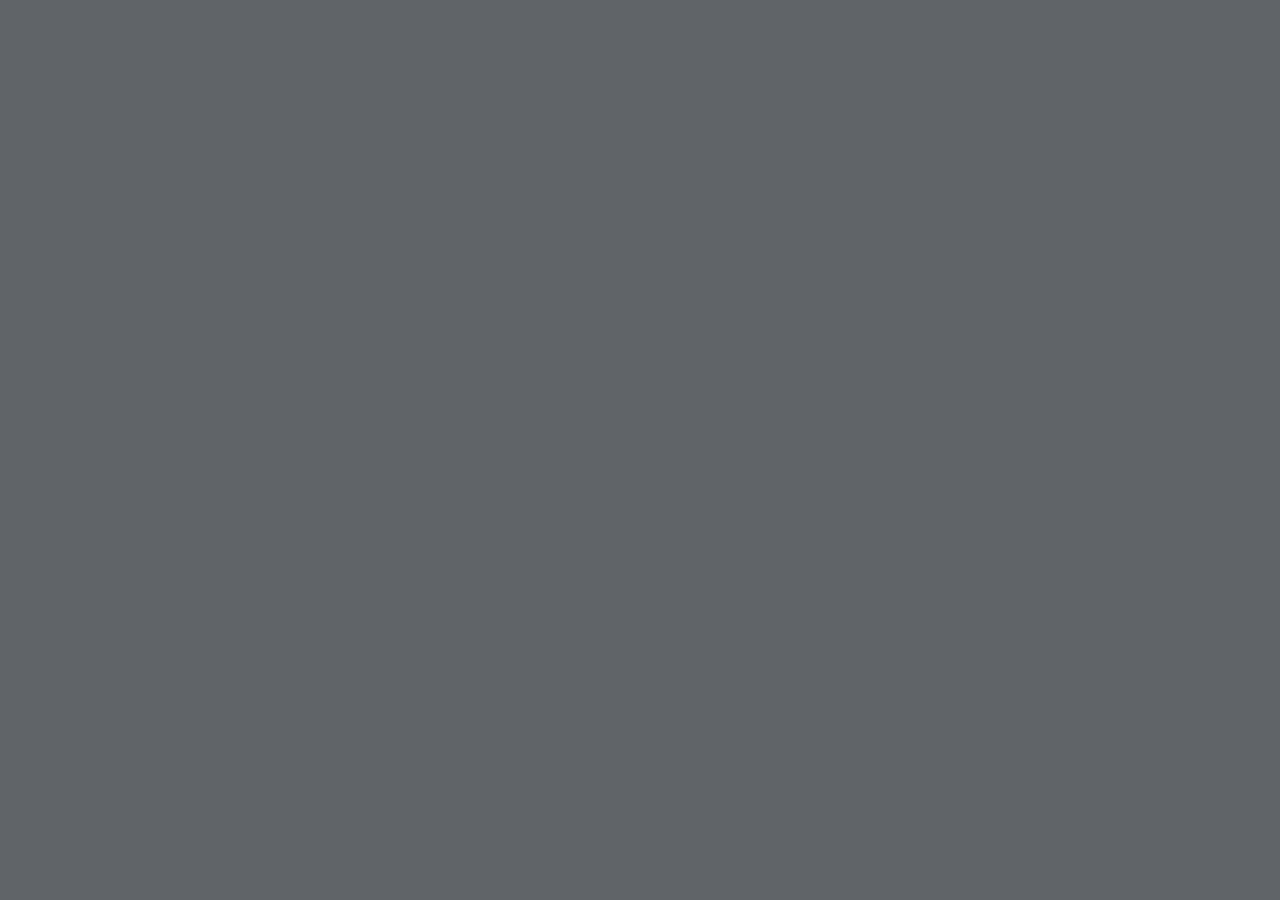
==== index.html @ 1631568a "Update index.html" ====
<!DOCTYPE html>
<html>
<head>
  <meta name="viewport" content="width=device-width, initial-scale=1.0">
  <title>FiveStar App</title>

  <link rel="manifest" href="manifest.json">
  <link rel="stylesheet" href="shared/global.css">
  <link rel="stylesheet" href="shared/loader.css">
</head>

<body>

<div id="app"></div>

<script type="module" src="app.js"></script>

</body>
</html>
---- shared/global.css ----
:root {
    --bg-gray: #606468; /* Abu-abu seperti di foto */
    --teal: #76c1bb;    /* Hijau teal seperti di foto */
}

* { box-sizing: border-box; margin: 0; padding: 0; font-family: Arial, sans-serif; }

html, body {
    width: 100vw;
    height: 100vh;
    background-color: var(--bg-gray);
    display: flex;
    justify-content: center;
    align-items: center;
    overflow: hidden; /* Scroll Lock */
}
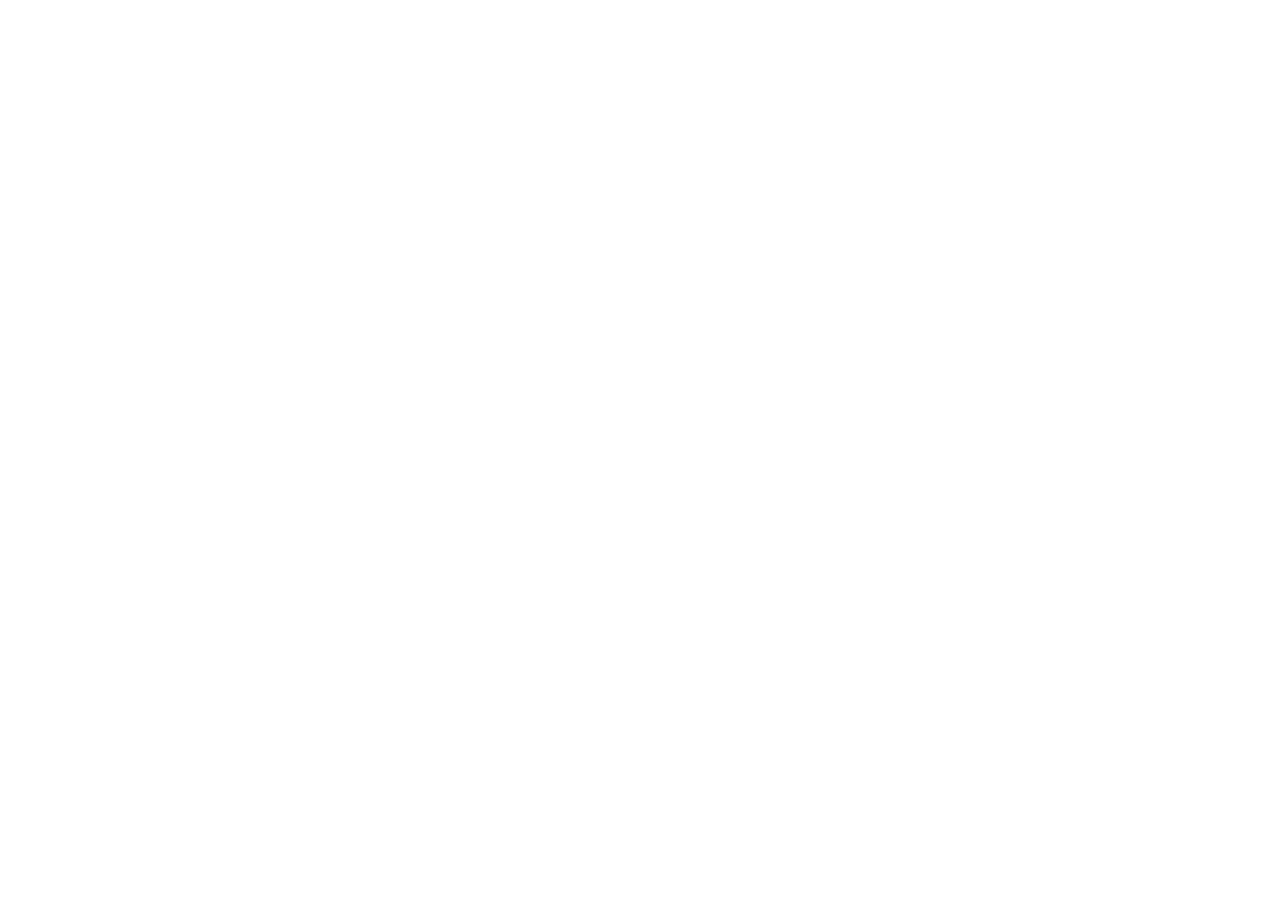
==== commit da8d3235: "Add files via upload" ====
--- a/index.html
+++ b/index.html
@@ -1,19 +1,74 @@
 <!DOCTYPE html>
-<html>
+<html lang="id">
 <head>
-  <meta name="viewport" content="width=device-width, initial-scale=1.0">
-  <title>FiveStar App</title>
+    <meta charset="UTF-8">
+    <meta name="viewport" content="width=device-width, initial-scale=1.0, maximum-scale=1.0, user-scalable=no">
+    <title>FIVE STAR 2 - Gateway</title>
+    
+    <link rel="stylesheet" href="css/main.css">
+    <link rel="stylesheet" href="https://cdnjs.cloudflare.com/ajax/libs/font-awesome/6.4.0/css/all.min.css">
+    
+    <script>
+        (function() {
+            function applyTheme() {
+                const savedTheme = localStorage.getItem('app-theme');
+                const systemDark = window.matchMedia('(prefers-color-scheme: dark)').matches;
+                const isDark = savedTheme === 'dark' || (!savedTheme && systemDark);
+                document.documentElement.classList.toggle('dark-theme', isDark);
+                if (document.body) { document.body.classList.toggle('dark-theme', isDark); }
+            }
+            applyTheme();
+            window.addEventListener('DOMContentLoaded', applyTheme);
+            window.matchMedia('(prefers-color-scheme: dark)').addEventListener('change', () => {
+                if (!localStorage.getItem('app-theme')) applyTheme();
+            });
+        })();
+    </script>
+    
+    <style>
+        .loader-container {
+            position: fixed; top: 0; left: 0; width: 100%; height: 100%;
+            background: var(--bg-color); display: flex; justify-content: center; align-items: center; z-index: 30000;
+        }
+        .ios-spinner {
+            width: 35px; height: 35px; border: 3px solid rgba(142, 142, 147, 0.2);
+            border-top-color: #007AFF; border-radius: 50%; animation: spin 0.8s linear infinite;
+        }
+        @keyframes spin { to { transform: rotate(360deg); } }
+    </style>
+</head>
+<body>
+    <div id="splashScreen" class="loader-container"><div class="ios-spinner"></div></div>
+    <div id="app-root"></div>
 
-  <link rel="manifest" href="manifest.json">
-  <link rel="stylesheet" href="shared/global.css">
-  <link rel="stylesheet" href="shared/loader.css">
-</head>
+    <script src="https://www.gstatic.com/firebasejs/10.11.0/firebase-app-compat.js"></script>
+    <script src="https://www.gstatic.com/firebasejs/10.11.0/firebase-database-compat.js"></script>
+    <script src="https://www.gstatic.com/firebasejs/10.11.0/firebase-auth-compat.js"></script>
 
-<body>
+    <script src="js/core/firebase.js"></script>
+    <script src="js/core/main.js"></script>
+    <script src="js/auth/login.js"></script>
+    <script src="js/auth/register.js"></script>
 
-<div id="app"></div>
-
-<script type="module" src="app.js"></script>
-
+    <script>
+        document.addEventListener('DOMContentLoaded', () => {
+            const sessionActive = localStorage.getItem('isLoggedIn');
+            setTimeout(() => {
+                if (sessionActive === 'true') {
+                    window.location.href = 'dashboard.html';
+                } else {
+                    const loader = document.getElementById('splashScreen');
+                    if (loader) {
+                        loader.style.opacity = '0';
+                        loader.style.transition = 'opacity 0.4s ease';
+                        setTimeout(() => {
+                            loader.style.display = 'none';
+                            if (typeof inisialisasiLogin === 'function') { inisialisasiLogin(); }
+                        }, 400);
+                    } else { if (typeof inisialisasiLogin === 'function') { inisialisasiLogin(); } }
+                }
+            }, 800);
+        });
+    </script>
 </body>
 </html>
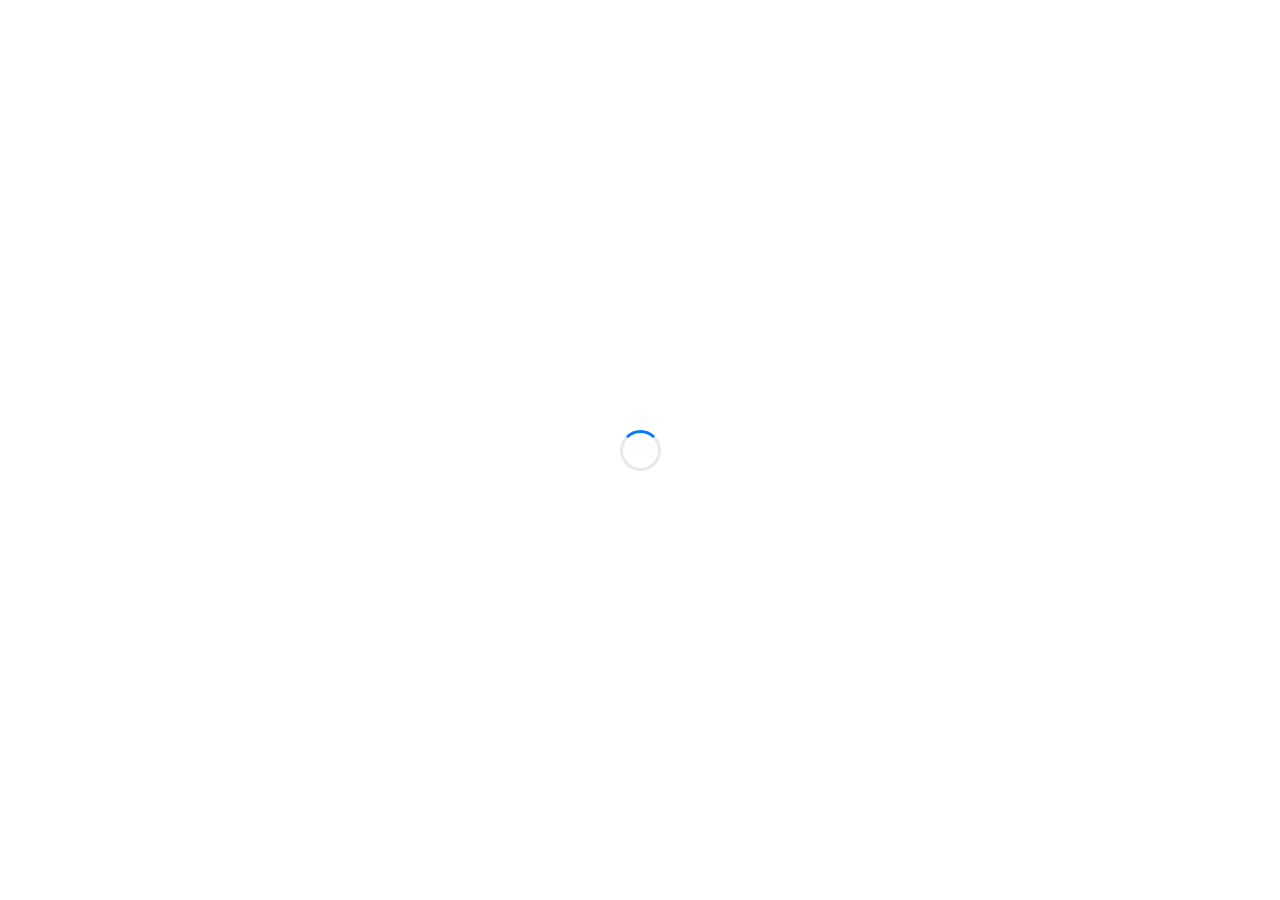
==== commit bbc8d155: "Add files via upload" ====
--- a/index.html
+++ b/index.html
@@ -5,6 +5,15 @@
     <meta name="viewport" content="width=device-width, initial-scale=1.0, maximum-scale=1.0, user-scalable=no">
     <title>FIVE STAR 2 - Gateway</title>
     
+    <meta name="theme-color" content="#007AFF">
+    <meta name="apple-mobile-web-app-capable" content="yes">
+    <meta name="apple-mobile-web-app-status-bar-style" content="black-translucent">
+    <meta name="apple-mobile-web-app-title" content="FIVE STAR 2">
+    
+    <link rel="manifest" href="manifest.json">
+    <link rel="apple-touch-icon" href="assets/icon-192.png">
+    <link rel="icon" type="image/png" sizes="192x192" href="assets/icon-192.png">
+
     <link rel="stylesheet" href="css/main.css">
     <link rel="stylesheet" href="https://cdnjs.cloudflare.com/ajax/libs/font-awesome/6.4.0/css/all.min.css">
     
@@ -42,33 +51,14 @@
     <div id="app-root"></div>
 
     <script src="https://www.gstatic.com/firebasejs/10.11.0/firebase-app-compat.js"></script>
+    <script src="https://www.gstatic.com/firebasejs/10.11.0/firebase-auth-compat.js"></script>
     <script src="https://www.gstatic.com/firebasejs/10.11.0/firebase-database-compat.js"></script>
-    <script src="https://www.gstatic.com/firebasejs/10.11.0/firebase-auth-compat.js"></script>
+    <script src="https://www.gstatic.com/firebasejs/10.11.0/firebase-firestore-compat.js"></script>
 
     <script src="js/core/firebase.js"></script>
     <script src="js/core/main.js"></script>
     <script src="js/auth/login.js"></script>
     <script src="js/auth/register.js"></script>
-
-    <script>
-        document.addEventListener('DOMContentLoaded', () => {
-            const sessionActive = localStorage.getItem('isLoggedIn');
-            setTimeout(() => {
-                if (sessionActive === 'true') {
-                    window.location.href = 'dashboard.html';
-                } else {
-                    const loader = document.getElementById('splashScreen');
-                    if (loader) {
-                        loader.style.opacity = '0';
-                        loader.style.transition = 'opacity 0.4s ease';
-                        setTimeout(() => {
-                            loader.style.display = 'none';
-                            if (typeof inisialisasiLogin === 'function') { inisialisasiLogin(); }
-                        }, 400);
-                    } else { if (typeof inisialisasiLogin === 'function') { inisialisasiLogin(); } }
-                }
-            }, 800);
-        });
-    </script>
+    <script src="js/core/app.js"></script>
 </body>
 </html>
--- a/css/main.css
+++ b/css/main.css
@@ -0,0 +1,837 @@
+* {
+    -webkit-tap-highlight-color: transparent;
+    -webkit-touch-callout: none; /* Menghilangkan menu copy-paste saat ditekan lama */
+}
+
+/* CSS Variables untuk Tema Otomatis (Light Mode Default) */
+:root {
+    --bg-color: #FFFFFF;
+    --card-bg: #DADBDD;
+    --text-primary: #000000;
+    --photo-profile: #DADBDD;
+    --border: #3A3B3C;
+    --shadow-color: rgba(0, 0, 0, 0.5);
+}
+
+/* Variables untuk Dark Mode */
+body.dark-theme {
+    --bg-color: #1C1C1C;
+    --card-bg: #3A3B3C;
+    --text-primary: #FFFFFF;
+    --photo-profile: #3A3B3C;
+    --border: #DADBDD;
+    --shadow-color: rgba(0, 0, 0, 0.9);
+}
+
+/* Reset & Base Styles */
+body {
+    background-color: var(--bg-color);
+    color: var(--text-primary);
+    font-family: -apple-system, BlinkMacSystemFont, "Segoe UI", Roboto, Helvetica, Arial, sans-serif;
+    margin: 0;
+    padding: 0;
+    display: flex;
+    justify-content: center;
+    min-height: 100vh;
+    transition: background-color 0.3s ease, color 0.3s ease;
+    
+    /* KUNCI SCROLL & REFRESH */
+    overflow: hidden; 
+    overscroll-behavior-y: none; 
+}
+
+.app-container {
+    width: 100%;
+    max-width: 428px;
+    padding: 24px;
+    box-sizing: border-box;
+}
+
+/* Header Layout */
+header {
+    display: flex;
+    align-items: center;
+    justify-content: space-between;
+    padding: 20px 15px;
+}
+
+.profile-info {
+    display: flex;
+    align-items: center; /* Memastikan foto dan teks sejajar horizontal */
+    gap: 12px; /* Jarak antara foto dan teks */
+}
+
+/* --- CSS BARU UNTUK FOTO PROFIL & SHADOW --- */
+
+/* 1. Pembungkus Foto (Untuk Border & Shadow) */
+.profile-pic-wrapper {
+    width: 70px;
+    height: 70px;
+    border-radius: 50%;
+    display: flex;
+    align-items: center;
+    justify-content: center;
+    overflow: hidden; /* Menjaga shadow tetap di dalam lingkaran */
+    
+    /* Border dan Warna Latar */
+    border: 3px solid var(--border); 
+    background-color: var(--photo-profile); 
+    padding: 2px;
+    
+    /* Efek Inner Shadow */
+    box-shadow: inset 0 4px 8px rgba(0, 0, 0, 0.4);
+    
+    cursor: pointer; 
+    transition: transform 0.2s ease, opacity 0.2s ease; 
+    -webkit-tap-highlight-color: transparent; 
+}
+
+/* Animasi saat ditekan */
+.profile-pic-wrapper:active {
+    transform: scale(0.90);
+    opacity: 0.8; 
+}
+
+/* 2. Gambar Aslinya */
+.profile-pic {
+    width: 100%;
+    height: 100%;
+    border-radius: 50%;
+    object-fit: cover;
+    /* Efek shadow tambahan langsung di fotonya agar lebih menyatu */
+    filter: drop-shadow(0px 2px 4px rgba(0,0,0,0.3)); 
+}
+
+/* 3. Ukuran Khusus saat Popup Profil Dibuka */
+.profile-pic-wrapper.popup-size {
+    width: 100px;
+    height: 100px;
+}
+
+/* --- Hapus CSS .profile-img-container img yang lama di baris 204 --- */
+/* Ganti menjadi ini agar posisinya tetap rapi: */
+.profile-img-container {
+    margin-top: -40px;
+    margin-bottom: 12px;
+    position: relative;
+    display: inline-block;
+}
+
+.user-text-wrapper {
+    display: flex;
+    flex-direction: column; /* Nama di atas, username di bawah */
+    justify-content: center;
+}
+
+.user-name {
+    font-size: 18px;
+    font-weight: 700;
+    margin: 0;
+    line-height: 1.2;
+}
+
+.user-handle {
+    font-size: 13px;
+    color: #8E8E93; /* Warna abu-abu khas iOS */
+    font-weight: 400;
+    margin-top: 2px;
+}
+
+/* Hapus atau sembunyikan gaya lama yang tidak terpakai */
+.theme-toggle-btn {
+    display: none;
+}
+
+.theme-toggle-btn:active {
+    background-color: var(--shadow-color);
+}
+
+/* Grid Layout untuk Menu */
+.grid-menu {
+    display: grid;
+    grid-template-columns: repeat(2, 1fr);
+    gap: 16px;
+}
+
+/* Styling Card Menu */
+.menu-card {
+    background-color: var(--card-bg);
+    border-radius: 20px;
+    padding: 30px 16px;
+    display: flex;
+    flex-direction: column;
+    align-items: center;
+    justify-content: center;
+    box-shadow: 0 5px 12px var(--shadow-color);
+    text-decoration: none;
+    color: var(--text-primary);
+    transition: transform 0.2s ease, background-color 0.3s ease;
+    -webkit-tap-highlight-color: transparent;
+}
+
+.menu-card:active {
+    transform: scale(0.95);
+}
+
+/* Styling Ikon */
+.icon {
+    font-size: 42px;
+    margin-bottom: 14px;
+}
+
+/* Warna Ikon khas iOS */
+.icon-kerja   { color: #007AFF; }
+.icon-absensi { color: #FF3B30; }
+.icon-kasbon  { color: #34C759; }
+.icon-rincian { color: #FF9500; }
+.icon-gaji    { color: #FFCC00; }
+.icon-edit    { color: #AF52DE; }
+
+/* Judul Menu */
+.menu-title {
+    font-size: 14px;
+    font-weight: 600;
+    text-transform: uppercase;
+    letter-spacing: 0.5px;
+}
+
+/* Overlay dengan efek blur total di belakang */
+.ios-overlay {
+  display: none; /* Sembunyi secara default */
+  position: fixed;
+  top: 0; left: 0; width: 100%; height: 100%;
+  background: rgba(0, 0, 0, 0.3);
+  backdrop-filter: blur(8px);
+  -webkit-backdrop-filter: blur(8px);
+  z-index: 9999;
+  justify-content: center;
+  align-items: center;
+  animation: fadeIn 0.3s ease;
+}
+
+/* Kotak Modal Putih Transparan (Glassmorphism) */
+.ios-modal {
+  width: 280px;
+  background: var(--card-bg);
+  backdrop-filter: blur(20px);
+  -webkit-backdrop-filter: blur(20px);
+  border-radius: 14px;
+  overflow: hidden;
+  text-align: center;
+  box-shadow: 0 10px 30px rgba(0,0,0,0.2);
+  animation: scaleUp 0.3s cubic-bezier(0.4, 0, 0.2, 1.5);
+}
+
+.ios-modal-content { padding: 20px; }
+.ios-modal-content h3 { margin: 0; font-size: 17px; font-weight: 600; }
+.ios-modal-content p { margin: 5px 0 0; font-size: 13px; color: #333; }
+
+/* Tombol Oke ala iOS */
+.ios-modal-footer {
+  border-top: 1px solid rgba(0, 0, 0, 0.1);
+  display: flex;
+}
+
+.ios-modal-footer button {
+  flex: 1;
+  padding: 12px;
+  background: transparent;
+  border: none;
+  color: #007AFF;
+  font-size: 17px;
+  font-weight: 600;
+  cursor: pointer;
+}
+
+.ios-modal-footer button:active { background: rgba(0,0,0,0.05); }
+
+/* =========================================
+   STYLE UNTUK POPUP PROFIL (profil.js)
+   ========================================= */
+.profile-overlay {
+    display: none;
+    position: fixed;
+    top: 0; left: 0; width: 100%; height: 100%;
+    background: rgba(0, 0, 0, 0.4);
+    backdrop-filter: blur(5px);
+    -webkit-backdrop-filter: blur(5px);
+    z-index: 9999;
+    justify-content: center;
+    align-items: center;
+    animation: fadeIn 0.3s ease;
+}
+
+.profile-card {
+    width: 320px;
+    background: var(--card-bg, #FFFFFF);
+    border-radius: 24px;
+    overflow: hidden;
+    box-shadow: 0 10px 40px rgba(0,0,0,0.25);
+    animation: slideUp 0.3s cubic-bezier(0.175, 0.885, 0.32, 1.275);
+    color: var(--text-primary, #000);
+}
+
+.profile-banner {
+    height: 80px;
+    background: linear-gradient(135deg, #007AFF, #5AC8FA);
+}
+
+.modal-profile-info {
+    display: flex;
+    flex-direction: column; 
+    align-items: center;
+    padding: 0 20px 20px;
+    text-align: center;
+}
+
+.modal-profile-info h3 {
+    margin: 0;
+    font-size: 22px;
+    font-weight: 700;
+    letter-spacing: -0.5px;
+}
+
+.modal-profile-info .role {
+    margin: 4px 0 20px;
+    font-size: 14px;
+    color: #8E8E93;
+    font-weight: 500;
+}
+
+.data-grid {
+    display: flex;
+    flex-direction: column;
+    width: 100%;
+    gap: 8px;
+}
+
+.data-item {
+    display: flex;
+    justify-content: space-between;
+    align-items: center;
+    background: var(--bg-color, #F2F2F7);
+    padding: 14px 16px;
+    border-radius: 12px;
+    font-size: 14px;
+}
+
+.data-item span { color: #8E8E93; }
+.data-item p { margin: 0; font-weight: 600; }
+
+.profile-actions {
+    padding: 0 20px 20px;
+    display: flex;
+    flex-direction: column;
+    gap: 12px;
+}
+
+.btn-settings {
+    background: #000000;
+    color: #FFFFFF;
+    border: none;
+    padding: 14px;
+    border-radius: 12px;
+    font-size: 16px;
+    font-weight: 600;
+    cursor: pointer;
+    display: flex;
+    justify-content: center;
+    align-items: center;
+    gap: 8px;
+    -webkit-tap-highlight-color: transparent;
+    transition: transform 0.1s ease;
+}
+
+.btn-settings:active { transform: scale(0.96); }
+
+.btn-close-profile {
+    background: transparent;
+    border: none;
+    color: var(--text-primary, #000);
+    font-size: 16px;
+    font-weight: 600;
+    cursor: pointer;
+    padding: 10px;
+    -webkit-tap-highlight-color: transparent;
+}
+
+body.dark-theme .btn-settings { background: #FFFFFF; color: #000000; }
+body.dark-theme .data-item { background: #2C2C2E; }
+
+
+/* =========================================
+   STYLE UNTUK FORM INPUT (kerja.js & kasbon.js)
+   ========================================= */
+.ios-modal-form {
+    width: 320px;
+    background: var(--card-bg, #ffffff);
+    border-radius: 14px;
+    overflow: hidden;
+    box-shadow: 0 10px 30px rgba(0,0,0,0.2);
+    animation: scaleIn 0.3s cubic-bezier(0.175, 0.885, 0.32, 1.275);
+    color: var(--text-primary, #000);
+}
+
+.ios-modal-header {
+    padding: 20px 20px 10px;
+    text-align: center;
+    font-size: 18px;
+}
+
+.ios-modal-header h3 { margin: 0; font-weight: 600; }
+
+.ios-modal-body {
+    padding: 0 20px 20px;
+    display: flex;
+    flex-direction: column;
+    gap: 15px;
+}
+
+.input-group {
+    display: flex;
+    flex-direction: column;
+    gap: 6px;
+    text-align: left;
+}
+
+.input-group label {
+    font-size: 13px;
+    font-weight: 600;
+    color: #8E8E93;
+    text-transform: uppercase;
+}
+
+.input-group input, 
+.input-group textarea {
+    background: var(--bg-color, #F2F2F7);
+    border: 1px solid rgba(0,0,0,0.05);
+    padding: 12px 14px;
+    border-radius: 10px;
+    font-size: 16px;
+    color: var(--text-primary, #000);
+    outline: none;
+    transition: all 0.2s;
+    font-family: inherit;
+    resize: none;
+}
+
+.input-group input:focus, 
+.input-group textarea:focus {
+    border-color: #007AFF;
+    background: var(--card-bg, #fff);
+}
+
+body.dark-theme .input-group input, 
+body.dark-theme .input-group textarea {
+    border-color: rgba(255,255,255,0.1);
+}
+
+.ios-modal-footer-grid {
+    display: grid;
+    grid-template-columns: 1fr 1fr;
+    border-top: 1px solid var(--shadow-color, rgba(0,0,0,0.1));
+}
+
+.ios-modal-footer-grid button {
+    padding: 15px;
+    border: none;
+    background: transparent;
+    font-size: 16px;
+    font-weight: 600;
+    cursor: pointer;
+    color: var(--text-primary, #000);
+    -webkit-tap-highlight-color: transparent;
+}
+
+.btn-batal { 
+    color: #ff3b30 !important; 
+    border-right: 1px solid var(--shadow-color, rgba(0,0,0,0.1)) !important; 
+}
+.btn-simpan { color: #007AFF !important; }
+
+.ios-modal-footer-grid button:active { background: rgba(0,0,0,0.05); }
+body.dark-theme .ios-modal-footer-grid button:active { background: rgba(255,255,255,0.05); }
+
+
+/* =========================================
+   STYLE UNTUK KALENDER PICKER (NEW PREMIUM VERSION)
+   ========================================= */
+.grid-kalender-container {
+    display: grid;
+    grid-template-columns: repeat(7, 1fr);
+    gap: 6px;
+    padding: 10px;
+    justify-items: center;
+}
+
+.tgl-item-global {
+    width: 38px;
+    height: 44px;
+    display: flex;
+    flex-direction: column;
+    align-items: center;
+    justify-content: center;
+    border-radius: 10px;
+    font-size: 14px;
+    font-weight: 600;
+    cursor: pointer;
+    transition: 0.2s;
+    box-sizing: border-box;
+    background: var(--bg-color);
+    color: var(--text-primary);
+}
+
+.tgl-item-global:hover {
+    background: var(--bg-color);
+}
+
+.tgl-item-global.minggu {
+    color: #FF3B30;
+}
+
+// Tambahkan jika belum ada di bagian injeksi style CSS
+.tgl-item-global.today {
+    border: 2px solid #007AFF !important; /* Warna biru khas iOS */
+    color: #007AFF;
+    font-weight: bold;
+}
+
+.tgl-item-global.selected {
+    background: #007AFF !important;
+    color: white !important;
+    box-shadow: 0 4px 10px rgba(0, 122, 255, 0.4);
+}
+
+.btn-text-batal {
+    background: none;
+    border: none;
+    color: #FF3B30;
+    font-weight: bold;
+    font-size: 14px;
+    cursor: pointer;
+    width: 100%;
+    padding: 10px;
+    text-align: center;
+}
+
+
+/* =========================================
+   STYLE UNTUK IOS CENTER PICKER (Durasi/Kantor)
+   ========================================= */
+.ios-center-popup { width: 280px; background: var(--card-bg); backdrop-filter: blur(25px); -webkit-backdrop-filter: blur(25px); border-radius: 20px; overflow: hidden; box-shadow: 0 15px 40px rgba(0,0,0,0.2); animation: popIn 0.3s cubic-bezier(0.4, 0, 0.2, 1.5); border: 1px solid var(--shadow-color); }
+.ios-popup-header { padding: 20px 15px 10px; font-size: 15px; font-weight: 700; text-align: center; color: var(--text-primary); }
+.ios-popup-body { max-height: 300px; overflow-y: auto; }
+.picker-list-item-center { padding: 15px; text-align: center; font-size: 17px; color: #007AFF; border-top: 1px solid var(--shadow-color); cursor: pointer; }
+.picker-list-item-center:active { background: var(--shadow-color); }
+.ios-popup-footer { border-top: 1px solid var(--shadow-color); }
+.ios-popup-footer button { width: 100%; padding: 15px; background: transparent; border: none; color: #ff3b30; font-size: 16px; font-weight: 600; cursor: pointer; }
+
+ /* =========================================
+   ANIMASI
+   ========================================= */
+ 
+@keyframes fadeIn { from { opacity: 0; } to { opacity: 1; } }
+@keyframes scaleUp { from { transform: scale(1.2); opacity: 0; } to { transform: scale(1); opacity: 1; } }
+
+@keyframes slideUp { 
+    from { transform: translateY(40px); opacity: 0; } 
+    to { transform: translateY(0); opacity: 1; } 
+}
+@keyframes scaleIn { 
+    from { transform: scale(0.8); opacity: 0; } 
+    to { transform: scale(1); opacity: 1; } 
+}
+
+@keyframes popIn { from { transform: scale(0.8); opacity: 0; } to { transform: scale(1); opacity: 1; } }
+
+/* =========================================
+   STYLE UNTUK TAMPILAN FOTO FULL (profil.js)
+   ========================================= */
+
+/* Gaya untuk Klik Foto Fullscreen */
+.clickable-foto {
+    cursor: pointer;
+    transition: transform 0.2s ease;
+}
+.clickable-foto:active { transform: scale(0.95); }
+
+/* Fullscreen Overlay - Transparan Blur */
+.foto-full-overlay {
+    display: none;
+    position: fixed;
+    top: 0; left: 0; width: 100%; height: 100%;
+    background: rgba(0, 0, 0, 0.7); /* Transparan hitam */
+    backdrop-filter: blur(20px);
+    -webkit-backdrop-filter: blur(20px);
+    z-index: 10005;
+    justify-content: center;
+    align-items: center;
+    animation: fadeIn 0.3s ease;
+}
+
+/* Container Full Mepet */
+.foto-full-container {
+    width: 100%; /* Mepet kiri kanan */
+    height: 100%;
+    display: flex;
+    justify-content: center;
+    align-items: center;
+}
+
+.foto-full-img {
+    width: 100%; /* Memaksa lebar foto memenuhi layar */
+    height: auto;
+    max-height: 100vh;
+    object-fit: contain; /* Menjaga rasio agar foto tidak gepeng */
+    animation: scaleIn 0.3s cubic-bezier(0.1, 0.7, 0.1, 1);
+}
+
+/* Tombol X Tetap di Pojok Atas */
+.btn-close-foto-fixed {
+    position: fixed;
+    top: 40px; /* Jarak dari atas */
+    right: 20px;
+    width: 40px;
+    height: 40px;
+    background: rgba(255, 255, 255, 0.2);
+    backdrop-filter: blur(10px);
+    -webkit-backdrop-filter: blur(10px);
+    border: none;
+    border-radius: 50%;
+    color: white;
+    font-size: 20px;
+    z-index: 10006;
+    display: flex;
+    justify-content: center;
+    align-items: center;
+    cursor: pointer;
+    box-shadow: 0 4px 15px rgba(0,0,0,0.3);
+}
+
+.btn-close-foto-fixed:active {
+    transform: scale(0.9);
+    background: rgba(255, 255, 255, 0.3);
+}
+
+.profile-img-container {
+    position: relative;
+    display: inline-block;
+}
+
+.btn-edit-foto {
+    position: absolute;
+    bottom: 0;
+    right: 0;
+    background: #007AFF;
+    color: white;
+    border: 2px solid var(--card-bg);
+    border-radius: 50%;
+    width: 32px;
+    height: 32px;
+    display: flex;
+    justify-content: center;
+    align-items: center;
+    font-size: 14px;
+    cursor: pointer;
+    box-shadow: 0 2px 5px rgba(0,0,0,0.2);
+}
+
+.btn-edit-foto:active {
+    transform: scale(0.9);
+}
+
+/* =========================================
+   STYLE UNTUK VISUAL GRID PICKER (absen.js)
+   ========================================= */
+.grid-picker {
+    display: grid;
+    grid-template-columns: repeat(3, 1fr); /* Membagi jadi 3 kolom rata */
+    gap: 8px;
+    margin-top: 4px;
+}
+
+.grid-item {
+    background: var(--bg-color);
+    border: 1px solid var(--shadow-color);
+    padding: 10px 5px;
+    border-radius: 10px;
+    text-align: center;
+    font-size: 13px;
+    font-weight: 600;
+    color: var(--text-primary);
+    cursor: pointer;
+    transition: all 0.2s ease;
+    -webkit-tap-highlight-color: transparent;
+}
+
+/* Efek saat opsi dipilih */
+.grid-item.active {
+    background: #007AFF; /* Biru khas iOS */
+    color: #FFFFFF;
+    border-color: #007AFF;
+    transform: scale(0.95);
+}
+
+body.dark-theme .grid-item {
+    border-color: rgba(255,255,255,0.1);
+}
+
+/* =========================================
+   STYLE UNTUK LIST HASIL PENCARIAN (edit-data.js)
+   ========================================= */
+.data-list-card {
+    background: var(--card-bg);
+    border-radius: 14px;
+    padding: 16px;
+    margin-bottom: 12px;
+    box-shadow: 0 4px 10px var(--shadow-color);
+    display: flex;
+    justify-content: space-between;
+    align-items: center;
+    border: 1px solid rgba(0,0,0,0.05);
+}
+
+body.dark-theme .data-list-card {
+    border: 1px solid rgba(255,255,255,0.05);
+}
+
+.data-list-info {
+    flex-grow: 1;
+}
+
+.data-list-info h4 { 
+    margin: 0 0 6px 0; 
+    font-size: 15px; 
+    font-weight: 700;
+    color: var(--text-primary);
+}
+
+.data-list-info p { 
+    margin: 0 0 3px 0; 
+    font-size: 13px; 
+    color: #8E8E93; 
+    font-weight: 500;
+}
+
+.btn-icon-edit {
+    background: #007AFF; 
+    color: white; 
+    border: none;
+    width: 40px; 
+    height: 40px; 
+    border-radius: 50%;
+    display: flex; 
+    justify-content: center; 
+    align-items: center;
+    cursor: pointer;
+    font-size: 14px;
+    box-shadow: 0 4px 8px rgba(0, 122, 255, 0.3);
+    flex-shrink: 0;
+    transition: transform 0.2s;
+    -webkit-tap-highlight-color: transparent;
+}
+
+.btn-icon-edit:active {
+    transform: scale(0.85);
+}
+
+/* --- LOGIN STYLE --- */
+.login-card {
+    animation: slideUpFade 0.5s cubic-bezier(0.1, 0.7, 0.1, 1);
+    box-shadow: 0 20px 40px rgba(0,0,0,0.2);
+}
+
+@keyframes slideUpFade {
+    from { opacity: 0; transform: translateY(30px); }
+    to { opacity: 1; transform: translateY(0); }
+}
+
+#checkRemember {
+    border-color: #007AFF;
+}
+
+body.dark-theme .login-card {
+    background-color: #1C1C1E;
+    border: 1px solid rgba(255,255,255,0.1);
+}
+
+/* Membuat teks di dalam input selalu terlihat kecil */
+#loginUser, #regEmail, #regUser {
+    text-transform: lowercase;
+}
+
+/* Pastikan Kalender Visual berada di atas modal pengaturan */
+#calendarOverlay {
+    z-index: 30000 !important;
+}
+
+/* Memperbaiki tampilan input agar terlihat seperti tombol klik */
+#setDataDob:active {
+    background-color: rgba(142, 142, 147, 0.2) !important;
+}
+
+/* Menghapus highlight biru bawaan saat klik di HP */
+* {
+    -webkit-tap-highlight-color: transparent;
+}
+
+/* Mengunci warna input saat fokus */
+.custom-box-input:focus, 
+textarea:focus, 
+input:focus {
+    background-color: var(--bg-color) !important; /* Tetap pakai warna tema */
+    color: var(--text-primary) !important;
+    outline: none !important; /* Hapus kotak biru default browser */
+    border: 2px solid #007AFF !important; /* Hanya ganti warna border saja */
+}
+
+/* Mengatasi perubahan warna akibat Autofill (pengisian otomatis) */
+input:-webkit-autofill,
+input:-webkit-autofill:hover, 
+input:-webkit-autofill:focus,
+textarea:-webkit-autofill,
+textarea:-webkit-autofill:hover,
+textarea:-webkit-autofill:focus {
+    -webkit-text-fill-color: var(--text-primary) !important;
+    -webkit-box-shadow: 0 0 0px 1000px var(--bg-color) inset !important;
+    transition: background-color 5000s ease-in-out 0s;
+}
+
+/* Action Sheet Menu */
+.ios-action-sheet {
+    position: absolute; bottom: 20px; left: 10px; right: 10px;
+}
+.action-sheet-body {
+    background: var(--card-bg); border-radius: 14px; overflow: hidden; margin-bottom: 8px;
+}
+.action-item {
+    padding: 18px; display: flex; align-items: center; gap: 15px;
+    border-bottom: 0.5px solid rgba(142,142,147,0.2); color: #007AFF; font-size: 17px;
+}
+.action-item.delete { color: #FF3B30; }
+.action-sheet-footer button {
+    width: 100%; padding: 18px; border-radius: 14px; background: var(--card-bg);
+    color: #007AFF; font-weight: 600; border: none; font-size: 17px;
+}
+
+/* WA Style Crop Overlay */
+.crop-container-wa {
+    position: relative; width: 100%; height: 70vh; background: #000; overflow: hidden;
+}
+.wa-overlay-circle {
+    position: absolute; top: 50%; left: 50%; transform: translate(-50%, -50%);
+    width: 300px; height: 300px; border-radius: 50%;
+    box-shadow: 0 0 0 9999px rgba(0,0,0,0.7); /* Efek gelap di luar lingkaran */
+    border: 2px solid rgba(255,255,255,0.5); pointer-events: none;
+}
+.ios-modal-header-clean {
+    display: flex; justify-content: space-between; padding: 15px; background: #000; color: #fff;
+}
+.btn-done { color: #007AFF; background: none; border: none; font-weight: 600; font-size: 16px; }
+
+.wa-overlay-circle {
+    display: none; /* Kita ganti dengan box-shadow di cropSelector */
+}
+#cropSelector {
+    transition: none; /* Matikan transisi agar gerakannya instan/cepat */
+}
